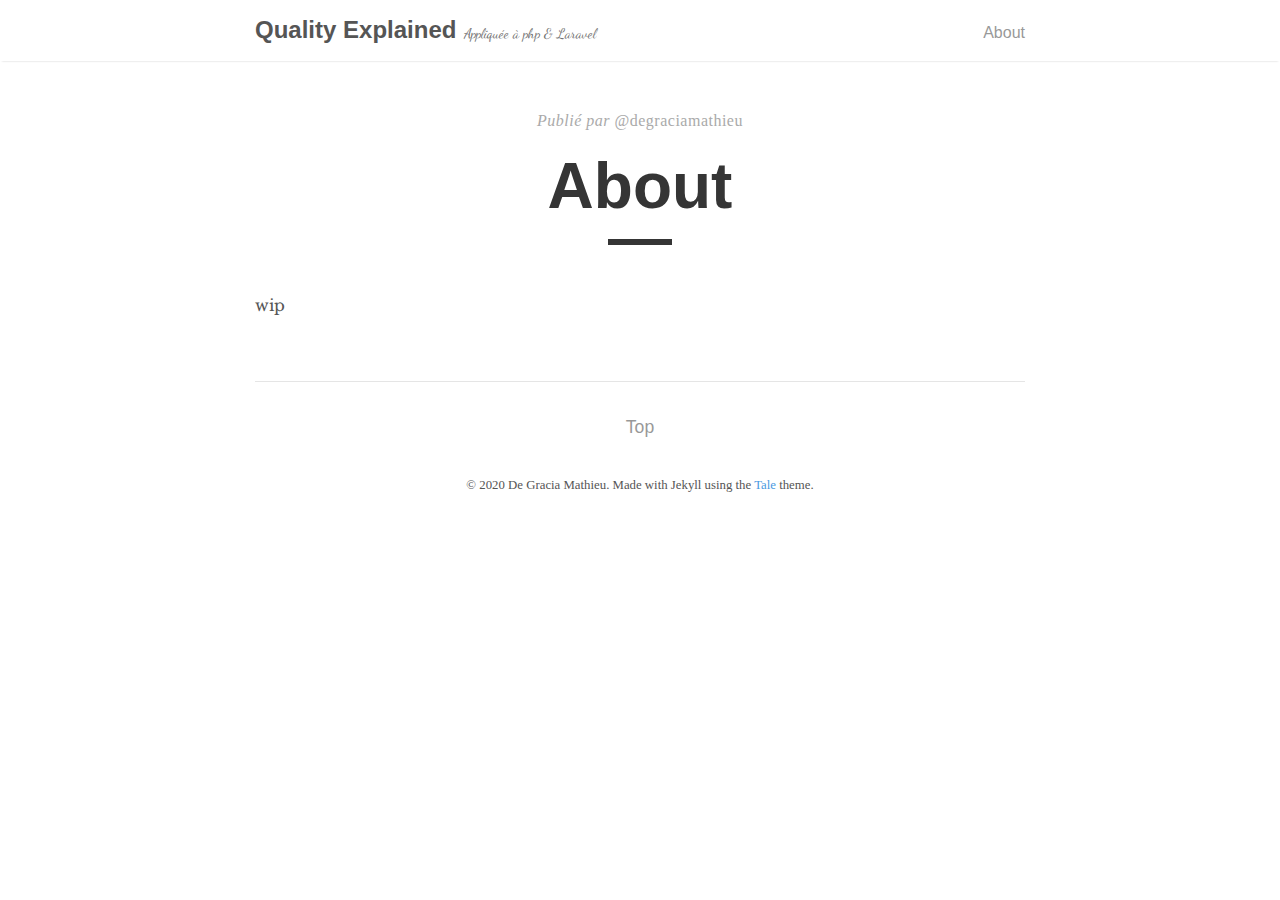
==== about/index.html @ abc54e85 "update" ====
<!DOCTYPE html>
<html lang="en">

  <head>
  <meta charset="UTF-8">
  <meta name="viewport" content="width=device-width, initial-scale=1.0">

  <!-- Begin Jekyll SEO tag v2.6.1 -->
<title>About | Quality Explained</title>
<meta name="generator" content="Jekyll v3.8.6" />
<meta property="og:title" content="About" />
<meta name="author" content="@degraciamathieu" />
<meta property="og:locale" content="en_US" />
<meta name="description" content="Qualité web en PHP" />
<meta property="og:description" content="Qualité web en PHP" />
<link rel="canonical" href="https://quality-explained.fr//about/" />
<meta property="og:url" content="https://quality-explained.fr//about/" />
<meta property="og:site_name" content="Quality Explained" />
<script type="application/ld+json">
{"@type":"WebSite","author":{"@type":"Person","name":"@degraciamathieu"},"url":"https://quality-explained.fr//about/","name":"Quality Explained","headline":"About","description":"Qualité web en PHP","@context":"https://schema.org"}</script>
<!-- End Jekyll SEO tag -->


  <!-- CSS -->
  <link rel="stylesheet" href="/assets/main.css">
  <link rel="stylesheet" href="https://fonts.googleapis.com/css?family=Libre+Baskerville:400,400i,700">
  <link rel="stylesheet" href="https://fonts.googleapis.com/css?family=Dancing+Script&display=swap"> 

  <!-- Favicon -->
  <link rel="icon" type="image/png" sizes="32x32" href="/assets/favicon-32x32.png">
  <link rel="icon" type="image/png" sizes="16x16" href="/assets/favicon-16x16.png">
  <link rel="apple-touch-icon" sizes="180x180" href="/assets/apple-touch-icon.png">

  <!-- RSS -->
  <link type="application/atom+xml" rel="alternate" href="https://quality-explained.fr//feed.xml" title="Quality Explained" />

  <!-- Google Analytics-->
  
</head>


  <body>

    <nav class="nav">
  <div class="nav-container">
    <a href="/">
      <h2 class="nav-title">Quality Explained</h2>
    </a>
    <span>Appliquée à php & Laravel</span>
    <ul>
      <li><a href="/about">About</a></li>
    </ul>
  </div>
</nav>


    <main>
      <div class="post">
  <div class="post-info">
    <span>Publié par </span>
    
        @degraciamathieu
    

    
  </div>

  <h1 class="post-title">About</h1>
  <div class="post-line"></div>

  <p>wip</p>

</div>



<div class="pagination">
  
  

  <a href="#" class="top">Top</a>
</div>
    </main>

    <footer>
  <span>
    &copy; <time datetime="2020-04-09 22:23:37 +0200">2020</time> De Gracia Mathieu. Made with Jekyll using the <a href="https://github.com/chesterhow/tale/">Tale</a> theme.
  </span>
</footer>

  </body>
</html>
---- assets/main.css ----
*{-webkit-box-sizing:border-box;-moz-box-sizing:border-box;box-sizing:border-box;line-height:1.5}html,body{color:#555;margin:0;padding:0}html{font-family:"Libre Baskerville","Times New Roman",Times,serif;font-size:14px;overflow-y:scroll}@media (min-width: 600px){html{font-size:16px}}body{-webkit-text-size-adjust:100%}h1,h2,h3,h4,h5,h6{color:#353535;font-family:"Helvetica Neue","Segoe UI",Helvetica,Arial,sans-serif;line-height:normal}a{color:#4a9ae1;text-decoration:none}blockquote{border-left:0.25rem solid #e5e5e5;color:#979797;margin:.8rem 0;padding:.5rem 1rem}blockquote p:last-child{margin-bottom:0}@media (min-width: 600px){blockquote{padding:0 5rem 0 1.25rem}}img{display:block;margin:0 0 1rem;max-width:100%}td{vertical-align:top}hr{border-top:0.3rem solid #353535;display:block;margin:3rem auto;width:19rem}.nav span{font-family:'Dancing Script', cursive;font-size:14px;color:#6f6f6f}@media (max-width: 600px){.nav span{display:block}}pre,code{font-family:Menlo,Monaco,monospace}code{background-color:#f9f9f9;border-radius:3px;color:#bf616a;font-size:85%;padding:.25em .5em}pre{margin:0 0 1rem}pre code{background-color:transparent;color:inherit;font-size:100%;padding:0}.highlight{background-color:#f9f9f9;border-radius:3px;line-height:1.4;margin:0 0 1rem;padding:1rem}.highlight pre{margin-bottom:0;overflow-x:auto}.highlight .lineno{color:#aaa;display:inline-block;padding:0 .75rem 0 .25rem;-webkit-user-select:none;-moz-user-select:none;user-select:none}.post{padding:3rem 0}.post-info{color:#aaa;font-family:Palatino,"Palatino LT STD","Palatino Linotype","Book Antiqua","Georgia",serif;letter-spacing:0.5px;text-align:center}.post-info span{font-style:italic}.post-title{color:#353535;font-family:"Helvetica Neue","Segoe UI",Helvetica,Arial,sans-serif;font-size:4rem;margin:1rem 0;text-align:center}.post-line{border-top:0.4rem solid #353535;display:block;margin:0 auto 3rem;width:4rem}.post p{margin:0 0 1rem;text-align:justify}.post a:hover{text-decoration:underline}.post img{margin:0 auto 0.5rem}.post img+em{color:#aaa;display:block;font-family:"Helvetica Neue","Segoe UI",Helvetica,Arial,sans-serif;font-size:0.9rem;font-style:normal;text-align:center}.post img.emoji{display:inline-block;left:0;transform:none;width:1rem;height:1rem;vertical-align:text-top;padding:0;margin:0}.highlight .hll{background-color:#ffc}.highlight .c{color:#999}.highlight .err{color:#a00;background-color:#faa}.highlight .k{color:#069}.highlight .o{color:#555}.highlight .cm{color:#09f;font-style:italic}.highlight .cp{color:#099}.highlight .c1{color:#999}.highlight .cs{color:#999}.highlight .gd{background-color:#fcc;border:1px solid #c00}.highlight .ge{font-style:italic}.highlight .gr{color:red}.highlight .gh{color:#030}.highlight .gi{background-color:#cfc;border:1px solid #0c0}.highlight .go{color:#aaa}.highlight .gp{color:#009}.highlight .gu{color:#030}.highlight .gt{color:#9c6}.highlight .kc{color:#069}.highlight .kd{color:#069}.highlight .kn{color:#069}.highlight .kp{color:#069}.highlight .kr{color:#069}.highlight .kt{color:#078}.highlight .m{color:#f60}.highlight .s{color:#d44950}.highlight .na{color:#4f9fcf}.highlight .nb{color:#366}.highlight .nc{color:#0a8}.highlight .no{color:#360}.highlight .nd{color:#99f}.highlight .ni{color:#999}.highlight .ne{color:#c00}.highlight .nf{color:#c0f}.highlight .nl{color:#99f}.highlight .nn{color:#0cf}.highlight .nt{color:#2f6f9f}.highlight .nv{color:#033}.highlight .ow{color:#000}.highlight .w{color:#bbb}.highlight .mf{color:#f60}.highlight .mh{color:#f60}.highlight .mi{color:#f60}.highlight .mo{color:#f60}.highlight .sb{color:#c30}.highlight .sc{color:#c30}.highlight .sd{color:#c30;font-style:italic}.highlight .s2{color:#c30}.highlight .se{color:#c30}.highlight .sh{color:#c30}.highlight .si{color:#a00}.highlight .sx{color:#c30}.highlight .sr{color:#3aa}.highlight .s1{color:#c30}.highlight .ss{color:#fc3}.highlight .bp{color:#366}.highlight .vc{color:#033}.highlight .vg{color:#033}.highlight .vi{color:#033}.highlight .il{color:#f60}.css .o,.css .o+.nt,.css .nt+.nt{color:#999}.container{margin:0 auto;max-width:770px;width:80%}main,footer,.nav-container{display:block;margin:0 auto;max-width:770px;width:80%}.nav{box-shadow:0 2px 2px -2px rgba(0,0,0,0.2);overflow:auto}.nav-container{margin:1rem auto;position:relative;text-align:center}.nav-title{-webkit-transition:all 0.2s ease-out;-moz-transition:all 0.2s ease-out;transition:all 0.2s ease-out;color:#555;display:inline-block;margin:0;padding-right:.2rem}.nav-title:hover,.nav-title:focus{opacity:.6}.nav ul{list-style-type:none;margin:1rem 0 0;padding:0;text-align:center}.nav li{-webkit-transition:all 0.2s ease-out;-moz-transition:all 0.2s ease-out;transition:all 0.2s ease-out;color:#555;display:inline-block;opacity:.6;padding:0 2rem 0 0}.nav li:last-child{padding-right:0}.nav li:hover,.nav li:focus{opacity:1}.nav a{color:#555;font-family:"Helvetica Neue","Segoe UI",Helvetica,Arial,sans-serif}@media (min-width: 600px){.nav-container{text-align:left}.nav ul{bottom:0;position:absolute;right:0}}footer{font-family:Palatino,"Palatino LT STD","Palatino Linotype","Book Antiqua","Georgia",serif;padding:2rem 0;text-align:center}footer span{color:#555;font-size:.8rem}.pagination{border-top:0.5px solid #e5e5e5;font-family:Palatino,"Palatino LT STD","Palatino Linotype","Book Antiqua","Georgia",serif;padding-top:2rem;position:relative;text-align:center}.pagination span{color:#353535;font-size:1.1rem}.pagination .top{-webkit-transition:all 0.3s ease-out;-moz-transition:all 0.3s ease-out;transition:all 0.3s ease-out;color:#555;font-family:"Helvetica Neue","Segoe UI",Helvetica,Arial,sans-serif;font-size:1.1rem;opacity:.6}.pagination .top:hover{opacity:1}.pagination .arrow{-webkit-transition:all 0.3s ease-out;-moz-transition:all 0.3s ease-out;transition:all 0.3s ease-out;color:#555;position:absolute}.pagination .arrow:hover,.pagination .arrow:focus{opacity:.6;text-decoration:none}.pagination .left{left:0}.pagination .right{right:0}.catalogue-item{border-bottom:1px solid #e5e5e5;color:#555;display:block;padding:2rem 0}.catalogue-item:hover .catalogue-line,.catalogue-item:focus .catalogue-line{width:5rem}.catalogue-item:last-child{border:0}.catalogue-time{color:#aaa;font-family:Palatino,"Palatino LT STD","Palatino Linotype","Book Antiqua","Georgia",serif;letter-spacing:.5px}.catalogue-title{color:#353535;display:block;font-family:"Helvetica Neue","Segoe UI",Helvetica,Arial,sans-serif;font-size:2rem;font-weight:700;margin:.5rem 0}.catalogue-line{-webkit-transition:all 0.3s ease-out;-moz-transition:all 0.3s ease-out;transition:all 0.3s ease-out;border-top:0.2rem solid #353535;display:block;width:2rem}
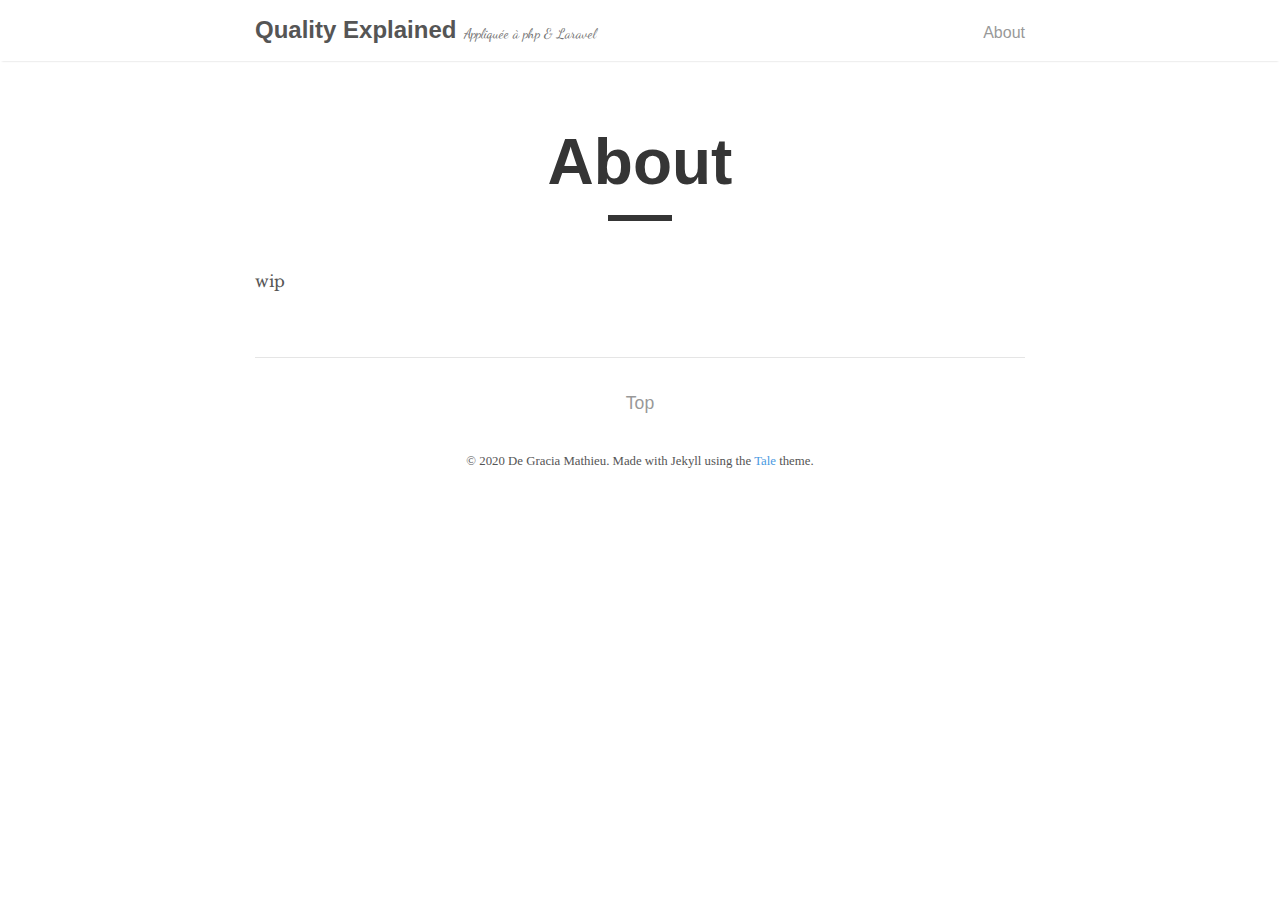
==== commit a54b5713: "update" ====
--- a/about/index.html
+++ b/about/index.html
@@ -13,11 +13,11 @@
 <meta property="og:locale" content="en_US" />
 <meta name="description" content="Qualité web en PHP" />
 <meta property="og:description" content="Qualité web en PHP" />
-<link rel="canonical" href="https://quality-explained.fr//about/" />
-<meta property="og:url" content="https://quality-explained.fr//about/" />
+<link rel="canonical" href="http://localhost:4000/about/" />
+<meta property="og:url" content="http://localhost:4000/about/" />
 <meta property="og:site_name" content="Quality Explained" />
 <script type="application/ld+json">
-{"@type":"WebSite","author":{"@type":"Person","name":"@degraciamathieu"},"url":"https://quality-explained.fr//about/","name":"Quality Explained","headline":"About","description":"Qualité web en PHP","@context":"https://schema.org"}</script>
+{"@type":"WebSite","author":{"@type":"Person","name":"@degraciamathieu"},"url":"http://localhost:4000/about/","name":"Quality Explained","headline":"About","description":"Qualité web en PHP","@context":"https://schema.org"}</script>
 <!-- End Jekyll SEO tag -->
 
 
@@ -32,7 +32,7 @@
   <link rel="apple-touch-icon" sizes="180x180" href="/assets/apple-touch-icon.png">
 
   <!-- RSS -->
-  <link type="application/atom+xml" rel="alternate" href="https://quality-explained.fr//feed.xml" title="Quality Explained" />
+  <link type="application/atom+xml" rel="alternate" href="http://localhost:4000/feed.xml" title="Quality Explained" />
 
   <!-- Google Analytics-->
   
@@ -57,9 +57,9 @@
     <main>
       <div class="post">
   <div class="post-info">
-    <span>Publié par </span>
+    <!-- <span>Publié par </span> -->
     
-        @degraciamathieu
+        <!-- @degraciamathieu -->
     
 
     
@@ -84,7 +84,7 @@
 
     <footer>
   <span>
-    &copy; <time datetime="2020-04-09 22:23:37 +0200">2020</time> De Gracia Mathieu. Made with Jekyll using the <a href="https://github.com/chesterhow/tale/">Tale</a> theme.
+    &copy; <time datetime="2020-06-23 17:46:03 +0200">2020</time> De Gracia Mathieu. Made with Jekyll using the <a href="https://github.com/chesterhow/tale/">Tale</a> theme.
   </span>
 </footer>
 
